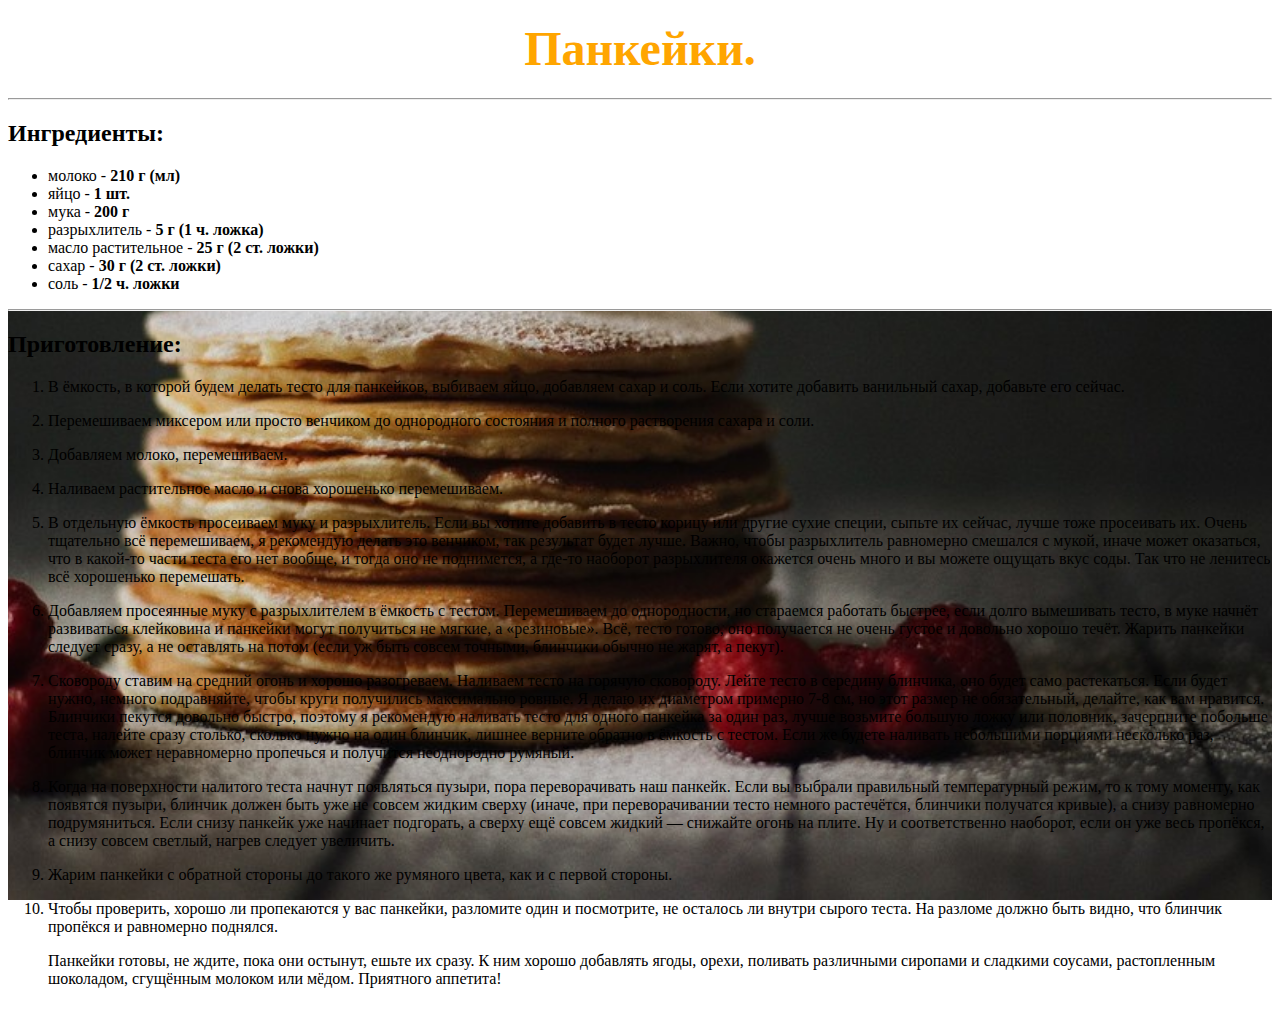
==== pank.html @ 8befb0e1 "Add files via upload" ====
<!DOCTYPE html>
<html>
   <head>
		<title>��������</title>
		<meta http-equiv="charset" content="windws-1251">
		<link rel="stylesheet" href="stylesheet123.css">
		<link rel="stylesheet" href="stylesheet1.css">
   </head>
   <body>
		<h1><center><font size="11" color="Orange" face="century gothic">��������.</font></center></h1>
		<hr style="margin-bottom: 0">
		<div class="MyMain1">
		<div class="Image1">
		</div>
		<div class="blockList-container1">
			<h2>�����������:</h2>
			<ul class="block-list1">
				<li>������ - <b>210 � (��)</b></li>
				<li>���� - <b>1 ��.</b></li>
				<li>���� - <b>200 �</b></li>
				<li>������������ - <b>5 � (1 �. �����)</b></li>
				<li>����� ������������ - <b>25 � (2 ��. �����)</b></li>
				<li>����� - <b>30 � (2 ��. �����)</b></li>
				<li>���� - <b>1/2 �. �����</b></li>
			</ol>
		</div>
		<div class="Image2">
		</div>
		</div>
		<hr style="margin-bottom: 0">
		<div class="blockMain1">
		<div class="blockList-cooking1">
			<h2>�������������:</h2>
			<ol>
				<li><p>� �������, � ������� ����� ������ ����� ��� ���������, �������� ����, ��������� ����� � ����. ���� ������ �������� ��������� �����, �������� ��� ������.</p></li>
				<li><p>������������ �������� ��� ������ �������� �� ����������� ��������� � ������� ����������� ������ � ����.</p></li>
				<li><p>��������� ������, ������������.</p></li>
				<li><p>�������� ������������ ����� � ����� ���������� ������������.</p></li>
				<li><p>� ��������� ������� ���������� ���� � ������������. ���� �� ������ �������� � ����� ������ ��� ������ ����� ������, ������ �� ������, ����� ���� ���������� ��. ����� ��������� �� ������������, � ���������� ������ ��� ��������, ��� ��������� ����� �����. �����, ����� ������������ ���������� �������� � �����, ����� ����� ���������, ��� � �����-�� ����� ����� ��� ��� ������, � ����� ��� �� ����������, � ���-�� �������� ������������ �������� ����� ����� � �� ������ ������� ���� ����. ��� ��� �� �������� �� ���������� ����������.</p></li>
				<li><p>��������� ���������� ���� � ������������� � ������� � ������. ������������ �� ������������, �� ��������� �������� �������, ���� ����� ���������� �����, � ���� ������ ����������� ���������� � �������� ����� ���������� �� ������, � ����������. ��, ����� ������, ��� ���������� �� ����� ������ � �������� ������ �����. ������ �������� ������� �����, � �� ��������� �� ����� (���� �� ���� ������ �������, �������� ������ �� �����, � �����).</p></li>
				<li><p>��������� ������ �� ������� ����� � ������ �����������. �������� ����� �� ������� ���������. ����� ����� � �������� ��������, ��� ����� ���� �����������. ���� ����� �����, ������� �����������, ����� ����� ���������� ����������� ������. � ����� �� ��������� �������� 7-8 ��, �� ���� ������ �� ������������, �������, ��� ��� ��������. �������� ������� �������� ������, ������� � ���������� �������� ����� ��� ������ �������� �� ���� ���, ����� �������� ������� ����� ��� ��������, ���������� �������� �����, ������� ����� �������, ������� ����� �� ���� �������, ������ ������� ������� � ������� � ������. ���� �� ������ �������� ���������� �������� ��������� ���, ������� ����� ������������ ��������� � ��������� ����������� �������.</p></li>
				<li><p>����� �� ����������� �������� ����� ������ ���������� ������, ���� �������������� ��� �������. ���� �� ������� ���������� ������������� �����, �� � ���� �������, ��� �������� ������, ������� ������ ���� ��� �� ������ ������ ������ (�����, ��� ��������������� ����� ������� ����������, �������� ��������� ������), � ����� ���������� �������������. ���� ����� ������� ��� �������� ���������, � ������ ��� ������ ������ � �������� ����� �� �����. �� � �������������� ��������, ���� �� ��� ���� �������, � ����� ������ �������, ������ ������� ���������.</p></li>
				<li><p>����� �������� � �������� ������� �� ������ �� �������� �����, ��� � � ������ �������.</p></li>
				<li><p>����� ���������, ������ �� ����������� � ��� ��������, ��������� ���� � ����������, �� �������� �� ������ ������ �����. �� ������� ������ ���� �����, ��� ������� ������� � ���������� ��������.</p></li>
				<p>�������� ������, �� �����, ���� ��� �������, ����� �� �����. � ��� ������ ��������� �����, �����, �������� ���������� �������� � �������� �������, ������������ ���������, ��������� ������� ��� ����. ��������� ��������!</p>
			</ol>
		</div>
		</div>
   </body>
</html>
---- stylesheet1.css ----
.blockMain1
			{
				background: url(2.jpg) no-repeat center center;
				display: flex;
				background-size: cover;
				background-attachment: fixed;
			}
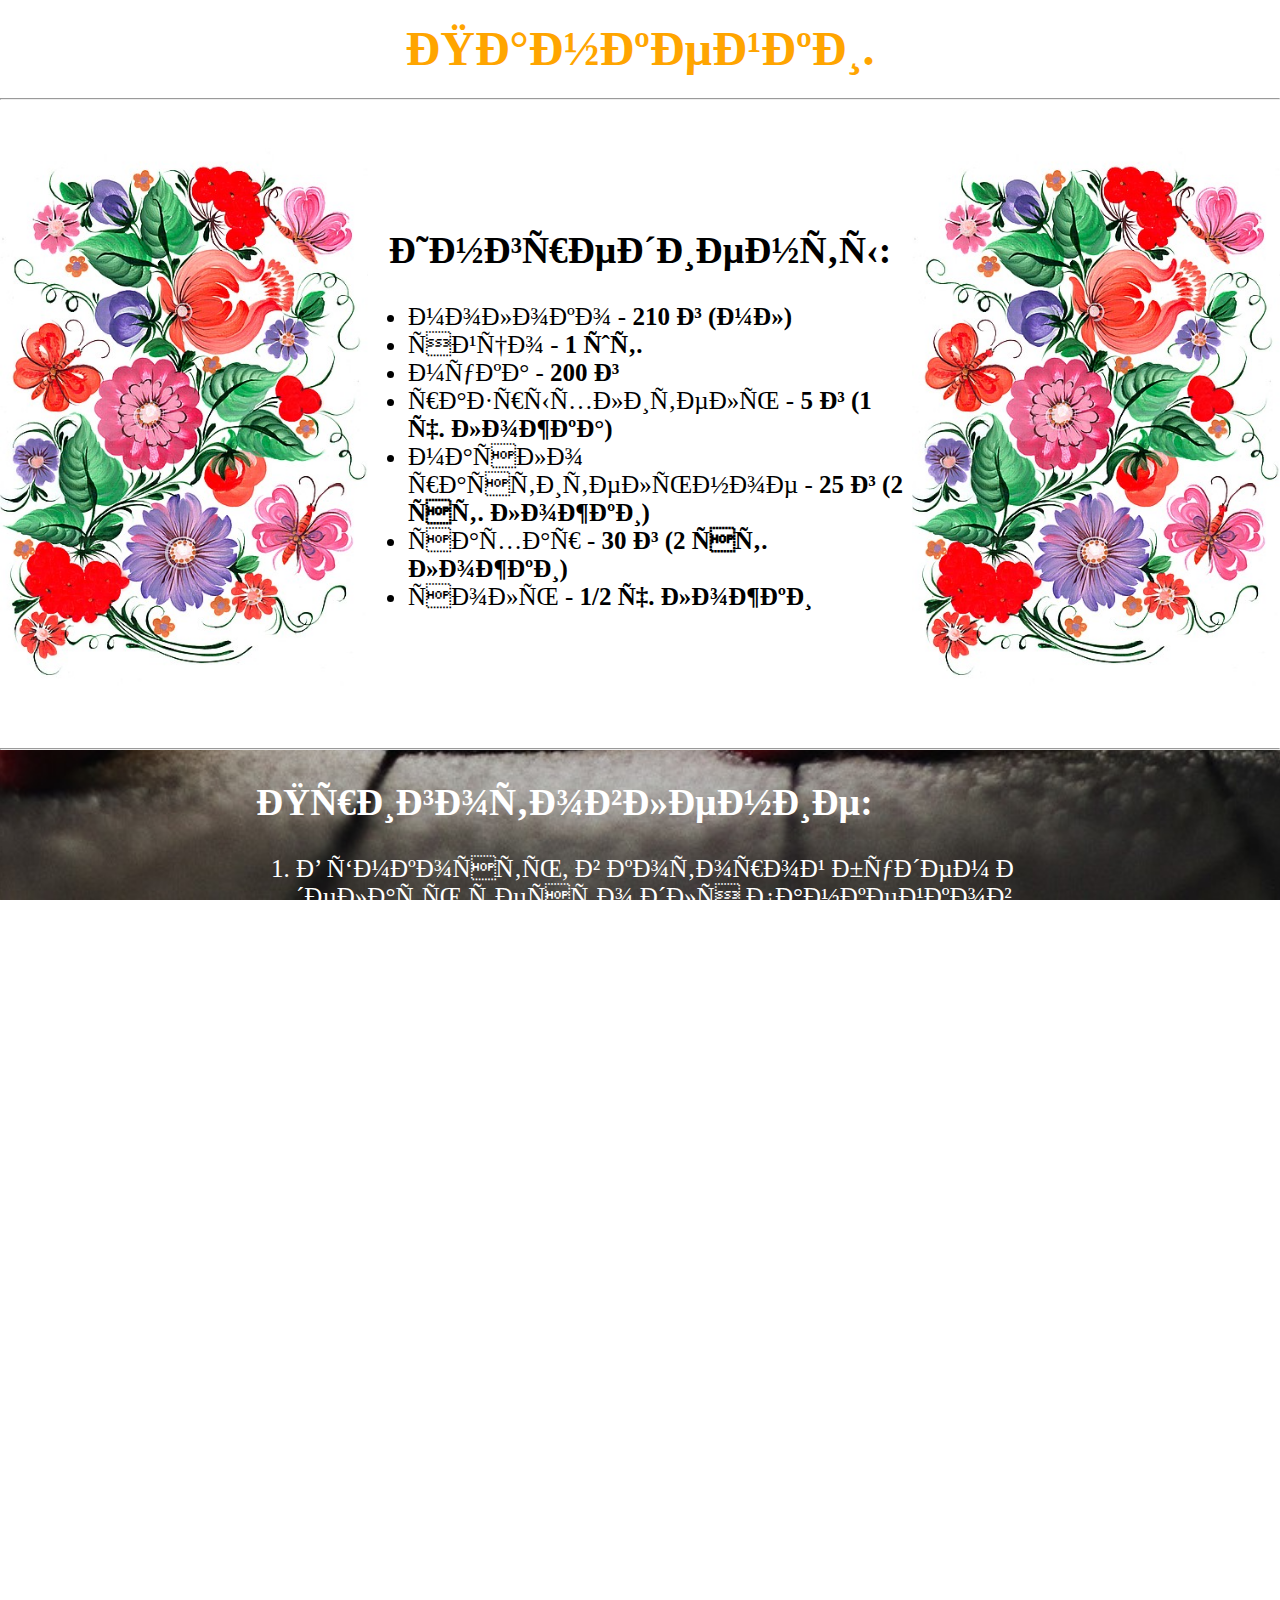
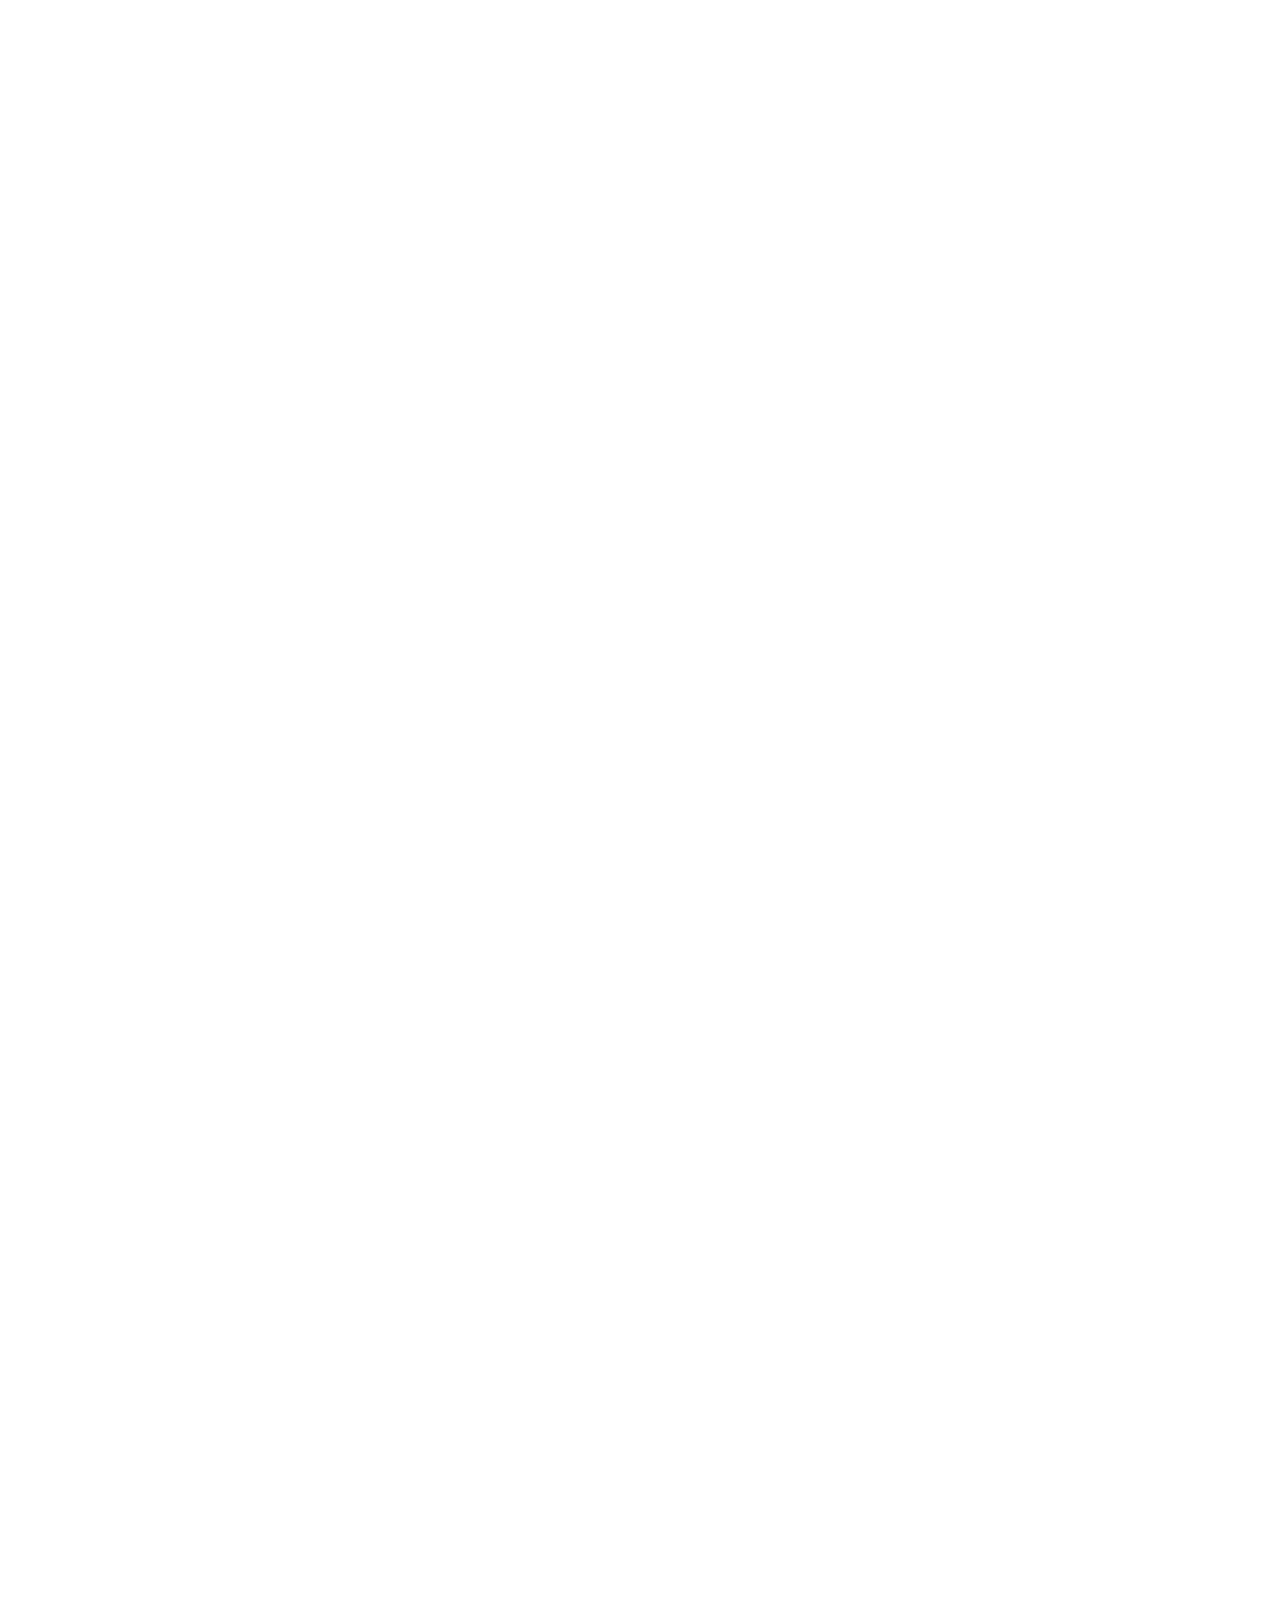
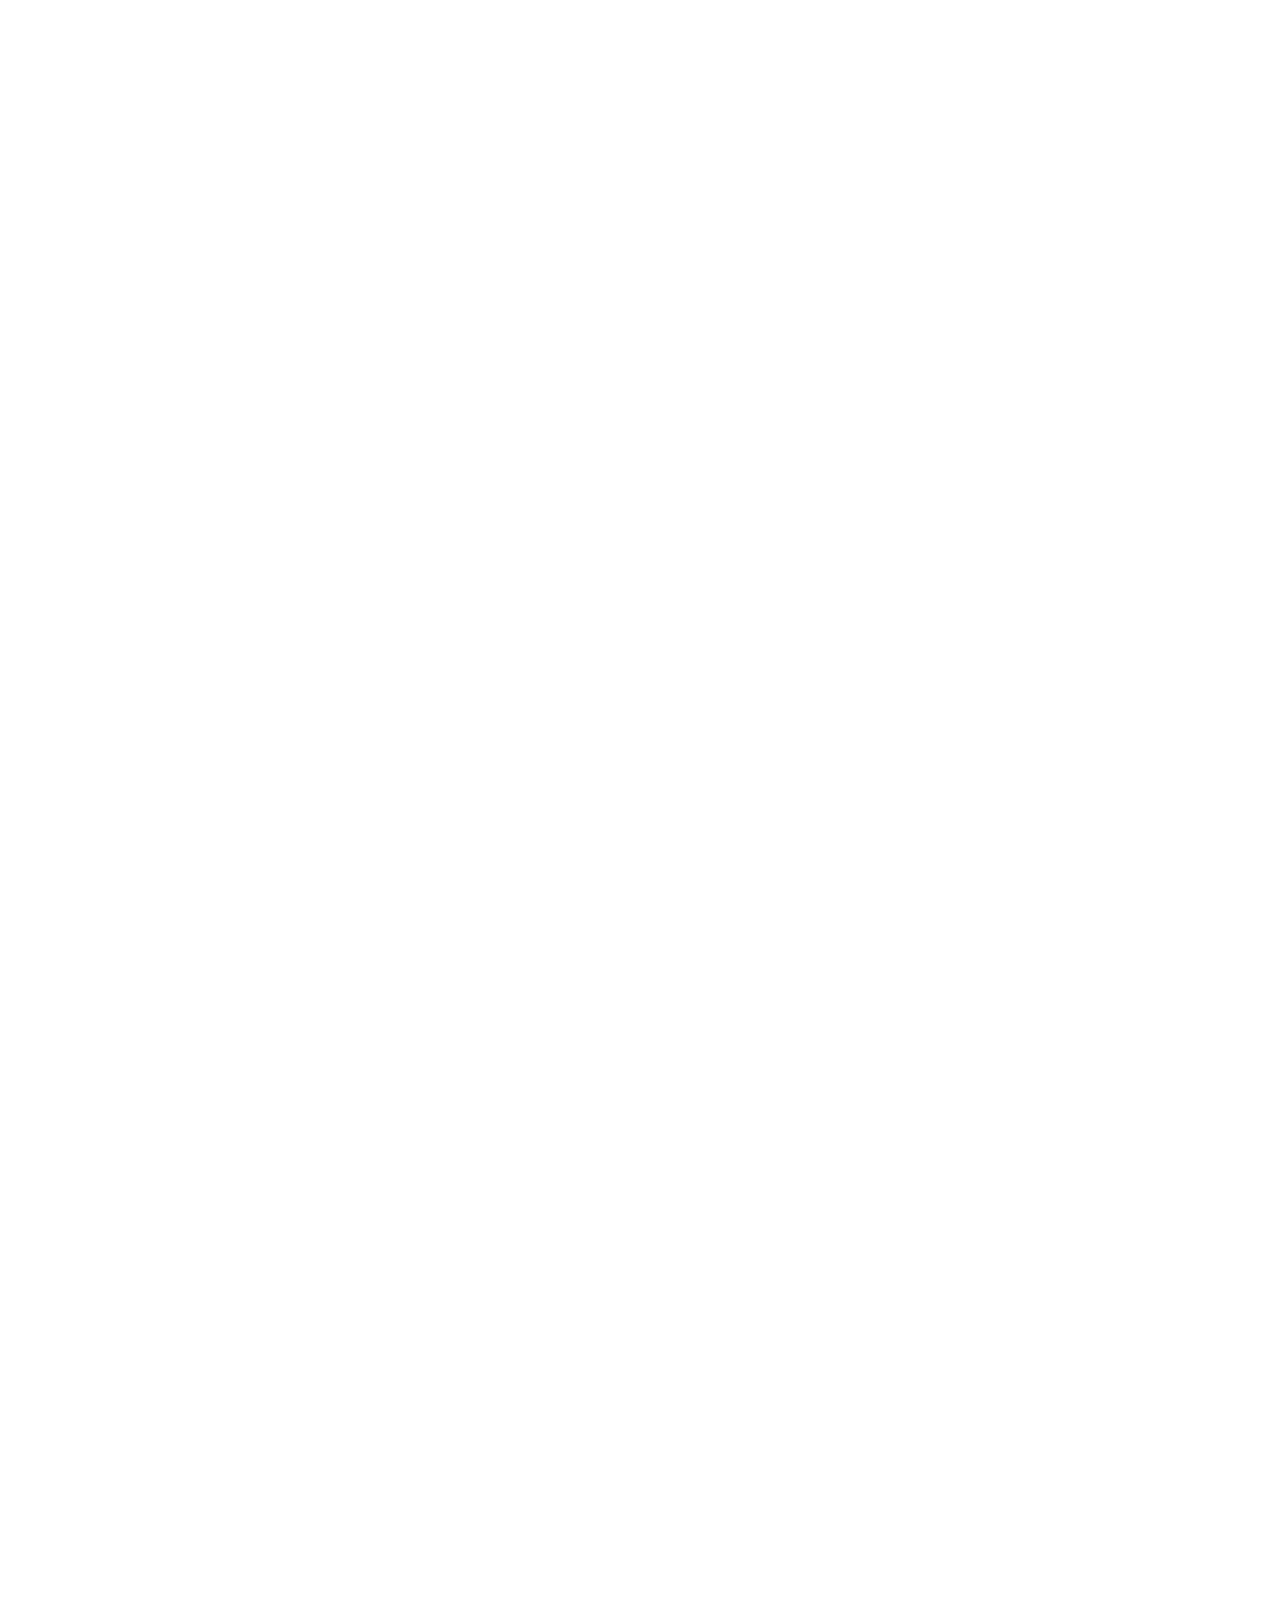
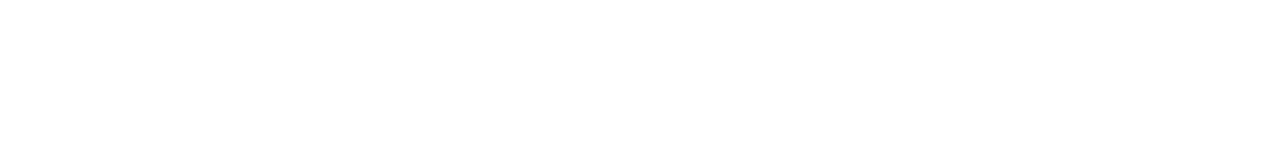
==== commit c11adcb7: "Update pank.html" ====
--- a/pank.html
+++ b/pank.html
@@ -1,27 +1,27 @@
 <!DOCTYPE html>
 <html>
    <head>
-		<title>��������</title>
+		<title>Панкейки</title>
 		<meta http-equiv="charset" content="windws-1251">
 		<link rel="stylesheet" href="stylesheet123.css">
 		<link rel="stylesheet" href="stylesheet1.css">
    </head>
    <body>
-		<h1><center><font size="11" color="Orange" face="century gothic">��������.</font></center></h1>
+		<h1><center><font size="11" color="Orange">Панкейки.</font></center></h1>
 		<hr style="margin-bottom: 0">
 		<div class="MyMain1">
 		<div class="Image1">
 		</div>
 		<div class="blockList-container1">
-			<h2>�����������:</h2>
+			<h2>Ингредиенты:</h2>
 			<ul class="block-list1">
-				<li>������ - <b>210 � (��)</b></li>
-				<li>���� - <b>1 ��.</b></li>
-				<li>���� - <b>200 �</b></li>
-				<li>������������ - <b>5 � (1 �. �����)</b></li>
-				<li>����� ������������ - <b>25 � (2 ��. �����)</b></li>
-				<li>����� - <b>30 � (2 ��. �����)</b></li>
-				<li>���� - <b>1/2 �. �����</b></li>
+				<li>молоко - <b>210 г (мл)</b></li>
+				<li>яйцо - <b>1 шт.</b></li>
+				<li>мука - <b>200 г</b></li>
+				<li>разрыхлитель - <b>5 г (1 ч. ложка)</b></li>
+				<li>масло растительное - <b>25 г (2 ст. ложки)</b></li>
+				<li>сахар - <b>30 г (2 ст. ложки)</b></li>
+				<li>соль - <b>1/2 ч. ложки</b></li>
 			</ol>
 		</div>
 		<div class="Image2">
@@ -30,19 +30,19 @@
 		<hr style="margin-bottom: 0">
 		<div class="blockMain1">
 		<div class="blockList-cooking1">
-			<h2>�������������:</h2>
+			<h2>Приготовление:</h2>
 			<ol>
-				<li><p>� �������, � ������� ����� ������ ����� ��� ���������, �������� ����, ��������� ����� � ����. ���� ������ �������� ��������� �����, �������� ��� ������.</p></li>
-				<li><p>������������ �������� ��� ������ �������� �� ����������� ��������� � ������� ����������� ������ � ����.</p></li>
-				<li><p>��������� ������, ������������.</p></li>
-				<li><p>�������� ������������ ����� � ����� ���������� ������������.</p></li>
-				<li><p>� ��������� ������� ���������� ���� � ������������. ���� �� ������ �������� � ����� ������ ��� ������ ����� ������, ������ �� ������, ����� ���� ���������� ��. ����� ��������� �� ������������, � ���������� ������ ��� ��������, ��� ��������� ����� �����. �����, ����� ������������ ���������� �������� � �����, ����� ����� ���������, ��� � �����-�� ����� ����� ��� ��� ������, � ����� ��� �� ����������, � ���-�� �������� ������������ �������� ����� ����� � �� ������ ������� ���� ����. ��� ��� �� �������� �� ���������� ����������.</p></li>
-				<li><p>��������� ���������� ���� � ������������� � ������� � ������. ������������ �� ������������, �� ��������� �������� �������, ���� ����� ���������� �����, � ���� ������ ����������� ���������� � �������� ����� ���������� �� ������, � ����������. ��, ����� ������, ��� ���������� �� ����� ������ � �������� ������ �����. ������ �������� ������� �����, � �� ��������� �� ����� (���� �� ���� ������ �������, �������� ������ �� �����, � �����).</p></li>
-				<li><p>��������� ������ �� ������� ����� � ������ �����������. �������� ����� �� ������� ���������. ����� ����� � �������� ��������, ��� ����� ���� �����������. ���� ����� �����, ������� �����������, ����� ����� ���������� ����������� ������. � ����� �� ��������� �������� 7-8 ��, �� ���� ������ �� ������������, �������, ��� ��� ��������. �������� ������� �������� ������, ������� � ���������� �������� ����� ��� ������ �������� �� ���� ���, ����� �������� ������� ����� ��� ��������, ���������� �������� �����, ������� ����� �������, ������� ����� �� ���� �������, ������ ������� ������� � ������� � ������. ���� �� ������ �������� ���������� �������� ��������� ���, ������� ����� ������������ ��������� � ��������� ����������� �������.</p></li>
-				<li><p>����� �� ����������� �������� ����� ������ ���������� ������, ���� �������������� ��� �������. ���� �� ������� ���������� ������������� �����, �� � ���� �������, ��� �������� ������, ������� ������ ���� ��� �� ������ ������ ������ (�����, ��� ��������������� ����� ������� ����������, �������� ��������� ������), � ����� ���������� �������������. ���� ����� ������� ��� �������� ���������, � ������ ��� ������ ������ � �������� ����� �� �����. �� � �������������� ��������, ���� �� ��� ���� �������, � ����� ������ �������, ������ ������� ���������.</p></li>
-				<li><p>����� �������� � �������� ������� �� ������ �� �������� �����, ��� � � ������ �������.</p></li>
-				<li><p>����� ���������, ������ �� ����������� � ��� ��������, ��������� ���� � ����������, �� �������� �� ������ ������ �����. �� ������� ������ ���� �����, ��� ������� ������� � ���������� ��������.</p></li>
-				<p>�������� ������, �� �����, ���� ��� �������, ����� �� �����. � ��� ������ ��������� �����, �����, �������� ���������� �������� � �������� �������, ������������ ���������, ��������� ������� ��� ����. ��������� ��������!</p>
+				<li><p>В ёмкость, в которой будем делать тесто для панкейков, выбиваем яйцо, добавляем сахар и соль. Если хотите добавить ванильный сахар, добавьте его сейчас.</p></li>
+				<li><p>Перемешиваем миксером или просто венчиком до однородного состояния и полного растворения сахара и соли.</p></li>
+				<li><p>Добавляем молоко, перемешиваем.</p></li>
+				<li><p>Наливаем растительное масло и снова хорошенько перемешиваем.</p></li>
+				<li><p>В отдельную ёмкость просеиваем муку и разрыхлитель. Если вы хотите добавить в тесто корицу или другие сухие специи, сыпьте их сейчас, лучше тоже просеивать их. Очень тщательно всё перемешиваем, я рекомендую делать это венчиком, так результат будет лучше. Важно, чтобы разрыхлитель равномерно смешался с мукой, иначе может оказаться, что в какой-то части теста его нет вообще, и тогда оно не поднимется, а где-то наоборот разрыхлителя окажется очень много и вы можете ощущать вкус соды. Так что не ленитесь всё хорошенько перемешать.</p></li>
+				<li><p>Добавляем просеянные муку с разрыхлителем в ёмкость с тестом. Перемешиваем до однородности, но стараемся работать быстрее, если долго вымешивать тесто, в муке начнёт развиваться клейковина и панкейки могут получиться не мягкие, а «резиновые». Всё, тесто готово, оно получается не очень густое и довольно хорошо течёт. Жарить панкейки следует сразу, а не оставлять на потом (если уж быть совсем точными, блинчики обычно не жарят, а пекут).</p></li>
+				<li><p>Сковороду ставим на средний огонь и хорошо разогреваем. Наливаем тесто на горячую сковороду. Лейте тесто в середину блинчика, оно будет само растекаться. Если будет нужно, немного подравняйте, чтобы круги получились максимально ровные. Я делаю их диаметром примерно 7-8 см, но этот размер не обязательный, делайте, как вам нравится. Блинчики пекутся довольно быстро, поэтому я рекомендую наливать тесто для одного панкейка за один раз, лучше возьмите большую ложку или половник, зачерпните побольше теста, налейте сразу столько, сколько нужно на один блинчик, лишнее верните обратно в ёмкость с тестом. Если же будете наливать небольшими порциями несколько раз, блинчик может неравномерно пропечься и получится неоднородно румяный.</p></li>
+				<li><p>Когда на поверхности налитого теста начнут появляться пузыри, пора переворачивать наш панкейк. Если вы выбрали правильный температурный режим, то к тому моменту, как появятся пузыри, блинчик должен быть уже не совсем жидким сверху (иначе, при переворачивании тесто немного растечётся, блинчики получатся кривые), а снизу равномерно подрумяниться. Если снизу панкейк уже начинает подгорать, а сверху ещё совсем жидкий — снижайте огонь на плите. Ну и соответственно наоборот, если он уже весь пропёкся, а снизу совсем светлый, нагрев следует увеличить.</p></li>
+				<li><p>Жарим панкейки с обратной стороны до такого же румяного цвета, как и с первой стороны.</p></li>
+				<li><p>Чтобы проверить, хорошо ли пропекаются у вас панкейки, разломите один и посмотрите, не осталось ли внутри сырого теста. На разломе должно быть видно, что блинчик пропёкся и равномерно поднялся.</p></li>
+				<p>Панкейки готовы, не ждите, пока они остынут, ешьте их сразу. К ним хорошо добавлять ягоды, орехи, поливать различными сиропами и сладкими соусами, растопленным шоколадом, сгущённым молоком или мёдом. Приятного аппетита!</p>
 			</ol>
 		</div>
 		</div>
--- a/stylesheet123.css
+++ b/stylesheet123.css
@@ -0,0 +1,53 @@
+body 
+{
+	color: black;
+	margin: 0;
+}
+			.MyMain1
+			{
+			    display: flex;
+				align-items: center;
+			}
+			.Image1
+			{
+				background: url(01.jpg) left no-repeat;
+				background-size: contain;
+				display: block;
+				height: 640px;
+				width: 433px;
+			}
+			.Image2
+			{
+				background: url(01.jpg) left no-repeat;
+				background-size: contain;
+				display: block;
+				height: 640px;
+				width: 433px;
+			}
+			.blockList-container1
+			{	
+				font-size: 25px;
+				font-family: century gothic;
+				color: black;
+				width: 50%;
+				margin: auto;
+				text-align: left;
+				background color: white;
+			}
+			.blockList-container1 h2 
+			{
+				text-align: center;
+				margin-block-start: auto;
+			}
+			.block-list1
+			{
+				margin: 0;
+			}
+			.blockList-cooking1
+			{
+				font-size: 25px;
+				font-family: century gothic;
+				color: white;
+				margin: 0 auto;
+				width: 60%;
+			}
